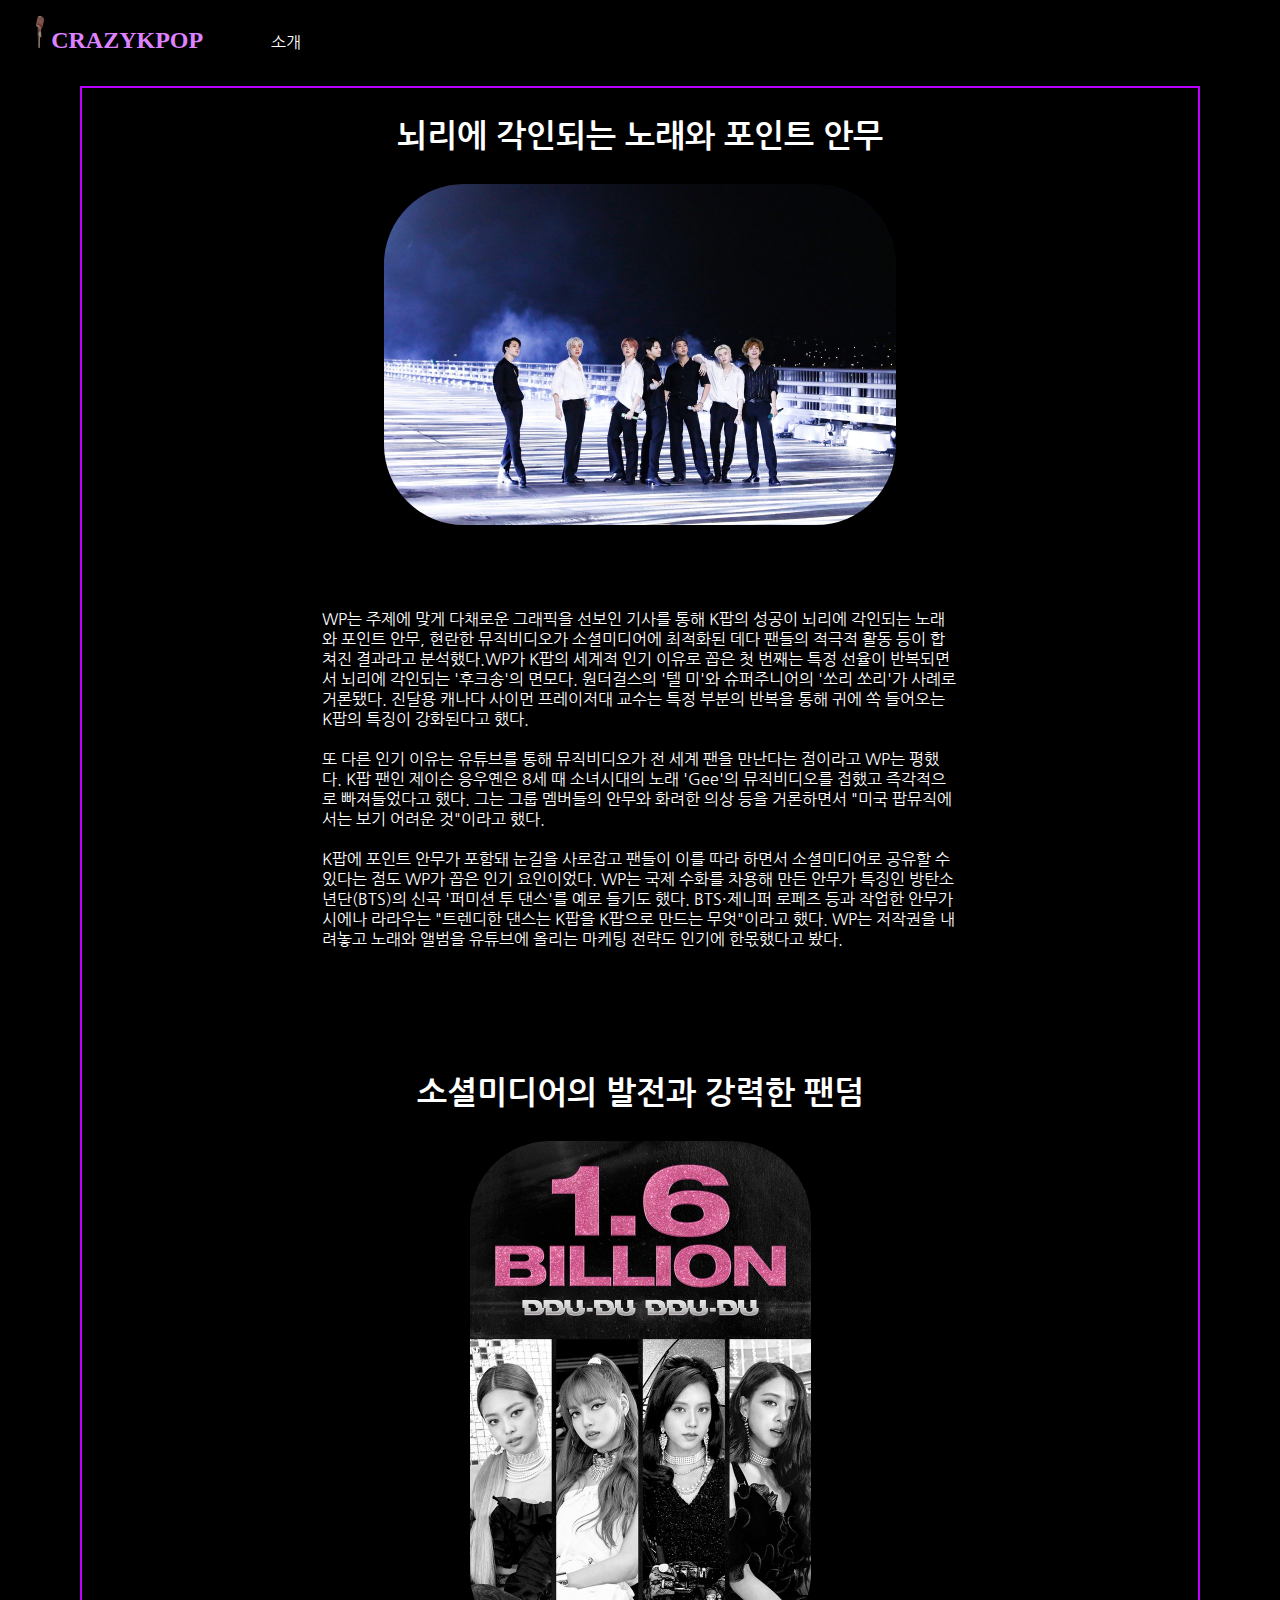
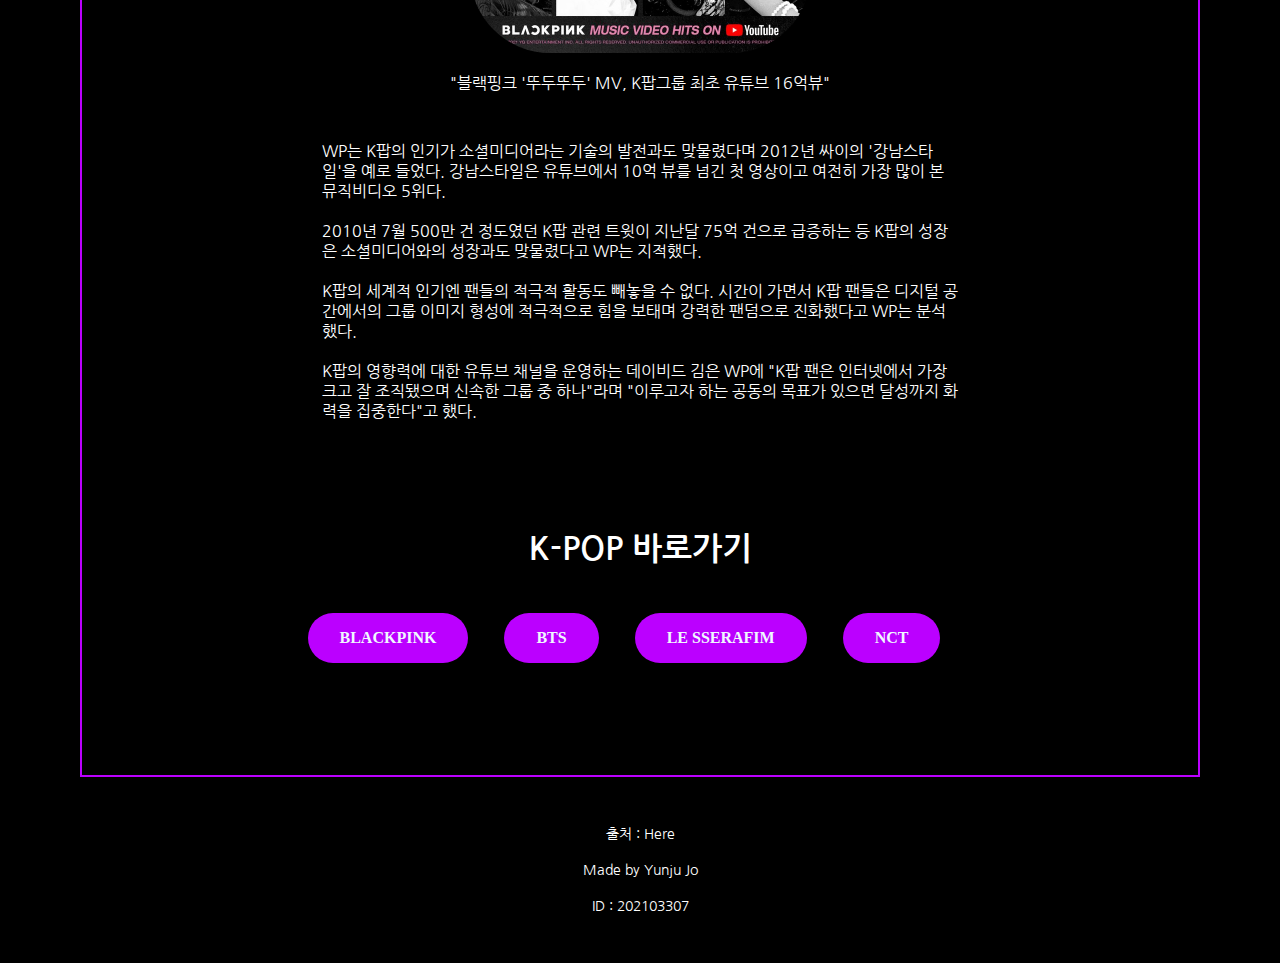
==== sub1.html @ 330ed8a0 "first commit" ====
<!DOCTYPE html>
<html>

<head>
    <title>WHY K-POP IS FEVER - 소개</title>
    <link type="text/css" rel="stylesheet" href="index.css">
    <link type="text/css" rel="stylesheet" href="sub1.css">
    <link rel="preconnect" href="https://fonts.googleapis.com">
    <link rel="preconnect" href="https://fonts.gstatic.com" crossorigin>
    <link href="https://fonts.googleapis.com/css2?family=Nanum+Gothic:wght@400;700;800&family=Permanent+Marker&display=swap"
        rel="stylesheet">
</head>

<body>
    <nav class="nav">
        <ul>
            <li class="title"><a href="index.html"><img class="icon" src="resource\icon.png"><span
                        class="titlespan">CRAZYKPOP</span></a></li>
            <li class="menu"><a href="sub1.html">소개</a></li>
        </ul>
    </nav>
    <section class="sub1">
        <div id="sub1section">
            <div class="sub1sectiontext">
                <div class="sub1title">
                    뇌리에 각인되는 노래와 포인트 안무
                </div>
                <div class="sub1image">
                    <img src="resource/sub1content1.jpg">
                </div>
                <div class="sub1content">
                    <p>WP는 주제에 맞게 다채로운 그래픽을 선보인 기사를 통해 K팝의 성공이 뇌리에 각인되는 노래와 포인트 안무, 현란한 뮤직비디오가 소셜미디어에 최적화된 데다 팬들의 적극적 활동 등이 합쳐진 결과라고 분석했다.WP가 K팝의 세계적 인기 이유로 꼽은 첫 번째는 특정 선율이 반복되면서 뇌리에 각인되는 '후크송'의 면모다. 원더걸스의 '텔 미'와 슈퍼주니어의 '쏘리 쏘리'가 사례로 거론됐다.
                    진달용 캐나다 사이먼 프레이저대 교수는 특정 부분의 반복을 통해 귀에 쏙 들어오는 K팝의 특징이 강화된다고 했다.<br><br>
                    또 다른 인기 이유는 유튜브를 통해 뮤직비디오가 전 세계 팬을 만난다는 점이라고 WP는 평했다.
                    K팝 팬인 제이슨 응우옌은 8세 때 소녀시대의 노래 'Gee'의 뮤직비디오를 접했고 즉각적으로 빠져들었다고 했다.
                    그는 그룹 멤버들의 안무와 화려한 의상 등을 거론하면서 "미국 팝뮤직에서는 보기 어려운 것"이라고 했다. <br><br>
                    K팝에 포인트 안무가 포함돼 눈길을 사로잡고 팬들이 이를 따라 하면서 소셜미디어로 공유할 수 있다는 점도 WP가 꼽은 인기 요인이었다.
                    WP는 국제 수화를 차용해 만든 안무가 특징인 방탄소년단(BTS)의 신곡 '퍼미션 투 댄스'를 예로 들기도 했다.                    
                    BTS·제니퍼 로페즈 등과 작업한 안무가 시에나 라라우는 "트렌디한 댄스는 K팝을 K팝으로 만드는 무엇"이라고 했다.
                    WP는 저작권을 내려놓고 노래와 앨범을 유튜브에 올리는 마케팅 전략도 인기에 한몫했다고 봤다.</p>
                </div>
            </div>
            <div class="sub1sectiontext">
                <div class="sub1title">
                    소셜미디어의 발전과 강력한 팬덤
                </div>
                <div class="sub1image">
                    <a href="https://youtu.be/IHNzOHi8sJs"><img src="resource/sub1content2.jpg" width="30%" id="image1"></a>
                    <div class="sub1content2">"블랙핑크 '뚜두뚜두' MV, K팝그룹 최초 유튜브 16억뷰"</div>
                </div>
                <div class="sub1content">
                    WP는 K팝의 인기가 소셜미디어라는 기술의 발전과도 맞물렸다며 2012년 싸이의 '강남스타일'을 예로 들었다.
                    강남스타일은 유튜브에서 10억 뷰를 넘긴 첫 영상이고 여전히 가장 많이 본 뮤직비디오 5위다.
                    <br><br>
                    2010년 7월 500만 건 정도였던 K팝 관련 트윗이 지난달 75억 건으로 급증하는 등 K팝의 성장은 소셜미디어와의 성장과도 맞물렸다고 WP는 지적했다.<br><br>
                    K팝의 세계적 인기엔 팬들의 적극적 활동도 빼놓을 수 없다. 시간이 가면서 K팝 팬들은 디지털 공간에서의 그룹 이미지 형성에 적극적으로 힘을 보태며 강력한 팬덤으로 진화했다고 WP는 분석했다.<br><br>
                    K팝의 영향력에 대한 유튜브 채널을 운영하는 데이비드 김은 WP에 "K팝 팬은 인터넷에서 가장 크고 잘 조직됐으며 신속한 그룹 중 하나"라며 "이루고자 하는 공동의 목표가 있으면 달성까지 화력을 집중한다"고 했다.
                </div>
            </div>
            <div class="sub1sectiontext">
            <div class="sub1title">K-POP 바로가기</div>
            <div id="tags">
                <a href="https://www.youtube.com/@BLACKPINK" class="tag">BLACKPINK</a>
                <a href="https://www.youtube.com/@BTS" class="tag">BTS</a>
                <a href="https://www.youtube.com/@LESSERAFIM_official" class="tag">LE SSERAFIM</a>
                <a href="https://www.youtube.com/@NCTsmtown" class="tag">NCT</a>
            </div>
            </div>
        </div>
    </div>
    </section>
    <footer class="footer">
        <div>
            <span id="here" onclick="location.href='https://www.yna.co.kr/view/AKR20210718003200071'">출처 : Here</span>
            <br>
            Made by Yunju Jo
            <br>
            <br>
            ID : 202103307
        </div>
    </footer>
</body>

</html>
---- index.css ----
.nav .icon {
    margin-top: 1rem;
    margin-right: 0.2rem;
    width:1rem;
}

.nav ul{
    background-color: black;
    list-style-type: none;
    margin: 0;
    padding: 0;
    width:100%;
}
.nav li{
    display:inline-block;
    padding : 0 2rem;
    padding-bottom:2rem;
}
.nav .menu a:link{
    text-decoration:none;
    color:white;
}
.nav .menu a:visited{
    color:white;
}
.nav .menu a:hover{
    color:rgb(187, 0, 255);
}
.nav .menu a:active{
    color:rgb(187, 0, 255);
}
.nav .title a .titlespan{
    font-weight:900;
    font-size:1.5rem;
    color:rgb(222, 131, 255);
    animation:changeC 4s infinite;
}

@keyframes changeC{
    25%{color:rgb(255, 92, 233);}
    50%{color:rgb(89, 142, 255);}
    75%{color: rgb(107, 63, 252)}
}

.nav .title a{
    text-decoration: none;
    color: rgb(221, 127, 255);
    font-family: 'Permanent Marker', cursive;
}

.nav .title a:active {
    color: rgb(221, 127, 255);
}

.nav .title a:visited{
    color: rgb(221, 127, 255);
}


.footer div{
    padding-bottom:3rem;
    display:flex;
    align-items: center;
    justify-content: center;
    text-align: center;
    position:relative;
    top:3rem;
    bottom:0;
    width:100%;
    color:white;
    font-size:14px;
    flex-direction: column;
}
---- sub1.css ----
html{
    margin:0;
    padding:0;
    width:100%;
}
body{
    margin:0;
    padding:0;
    width:100%;
    background-color:black;
    font-family: 'Nanum Gothic', sans-serif;
}

.sub1{
    width:100%;
    background-color:black;
    text-align: center;
}

#sub1section{
    margin:0 5rem 0 5rem;
    border: 2px solid rgb(187, 0, 255);
}

.sub1sectiontext{
    width:100%;
}
.sub1image{
    display:inline-block;
    margin:0;
}
.sub1image img{
    width:50%;
    border-radius: 5rem;
    margin-bottom:1rem;
}
.sub1sectiontext .sub1title{
    font-size: 2rem;
    padding-top:2rem;
    margin-bottom:2rem;
    font-weight:700;
    color:white;
}
.sub1content{
    display:inline-block;
    margin:3rem 15rem 5rem 15rem;
    text-align:left;
    color:white;
}
.sub1content2{
    display: block;
    margin:0;
    padding:0;
    text-align: center;
    color: white;
}

#here{
    cursor:pointer;
}
#tags {
    background-color: black;
    padding-bottom: 10%;
}

.tag {
    font-family: 'Permanent Marker', cursive;
    display: inline-block;
    text-decoration: none;
    background-color:rgb(187, 0, 255);
    border: none;
    padding: 1rem 2rem;
    color: aliceblue;
    border-radius: 3rem;
    margin-right:2rem;
    font-size: medium;
    font-weight: 900;
    margin-top: 1rem;
}

.tag:hover {
    background-color:rgb(221,127,255);
}
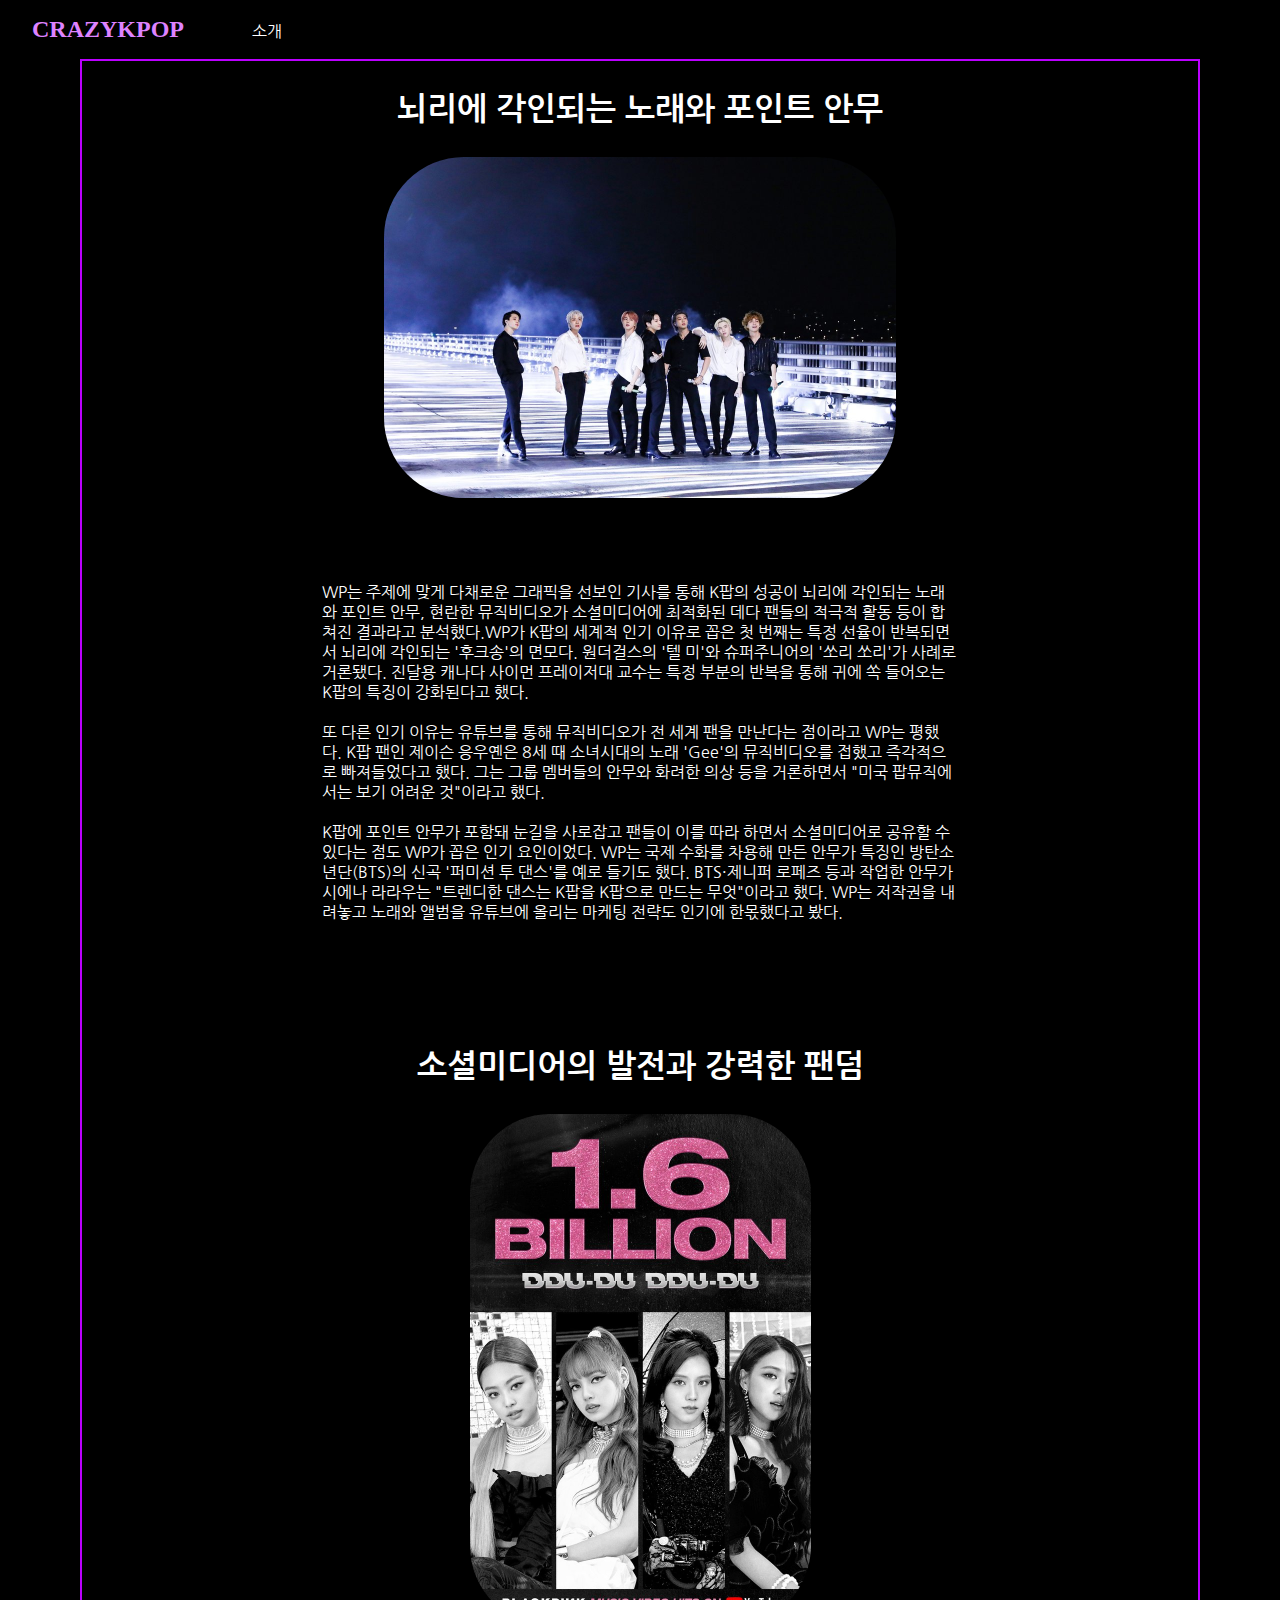
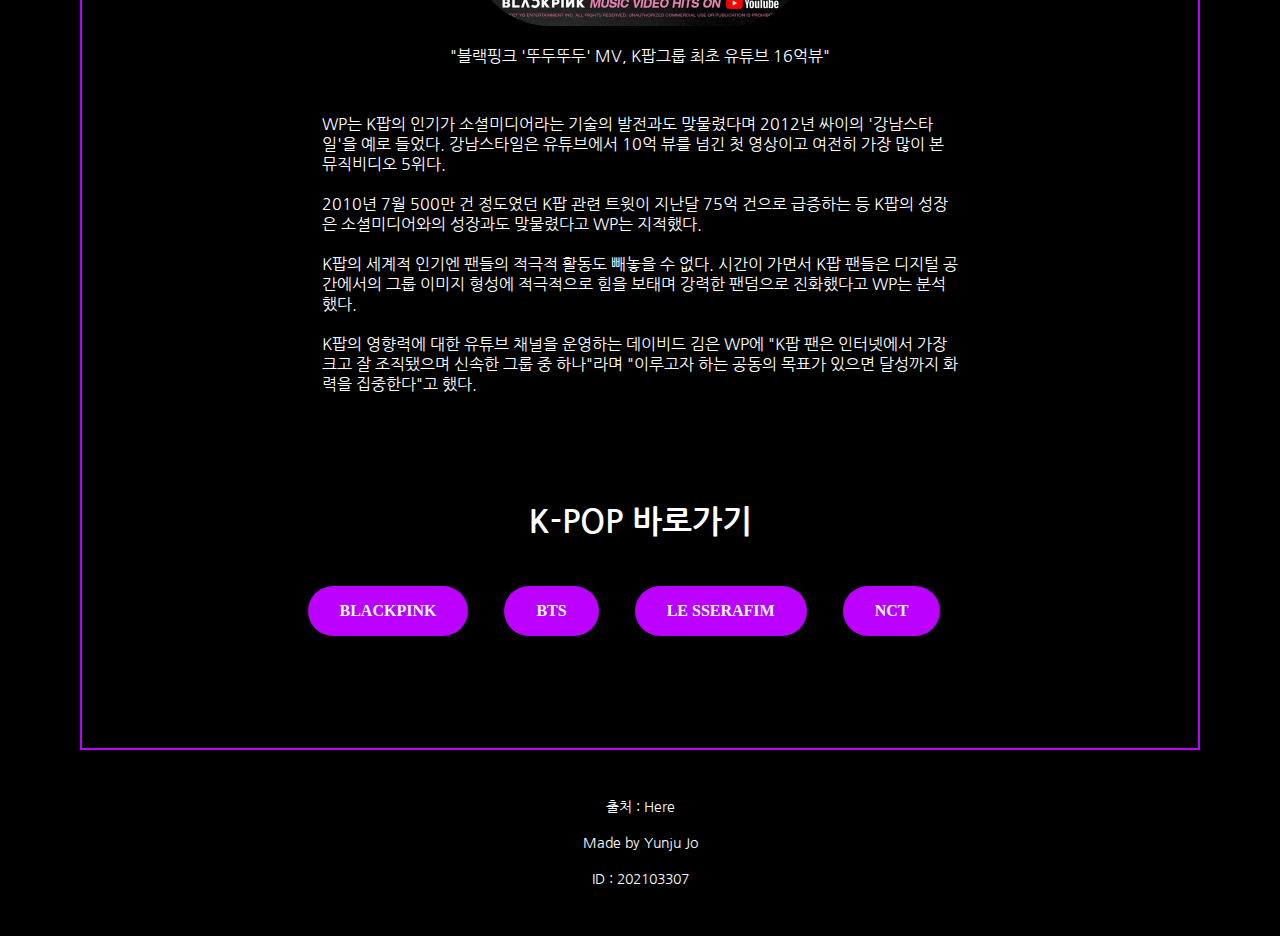
==== commit 5c57e2b9: "change logo" ====
--- a/sub1.html
+++ b/sub1.html
@@ -14,7 +14,7 @@
 <body>
     <nav class="nav">
         <ul>
-            <li class="title"><a href="index.html"><img class="icon" src="resource\icon.png"><span
+            <li class="title"><a href="index.html"><span
                         class="titlespan">CRAZYKPOP</span></a></li>
             <li class="menu"><a href="sub1.html">소개</a></li>
         </ul>
--- a/index.css
+++ b/index.css
@@ -1,8 +1,3 @@
-.nav .icon {
-    margin-top: 1rem;
-    margin-right: 0.2rem;
-    width:1rem;
-}
 
 .nav ul{
     background-color: black;
@@ -13,8 +8,7 @@
 }
 .nav li{
     display:inline-block;
-    padding : 0 2rem;
-    padding-bottom:2rem;
+    padding : 1rem 2rem;
 }
 .nav .menu a:link{
     text-decoration:none;
